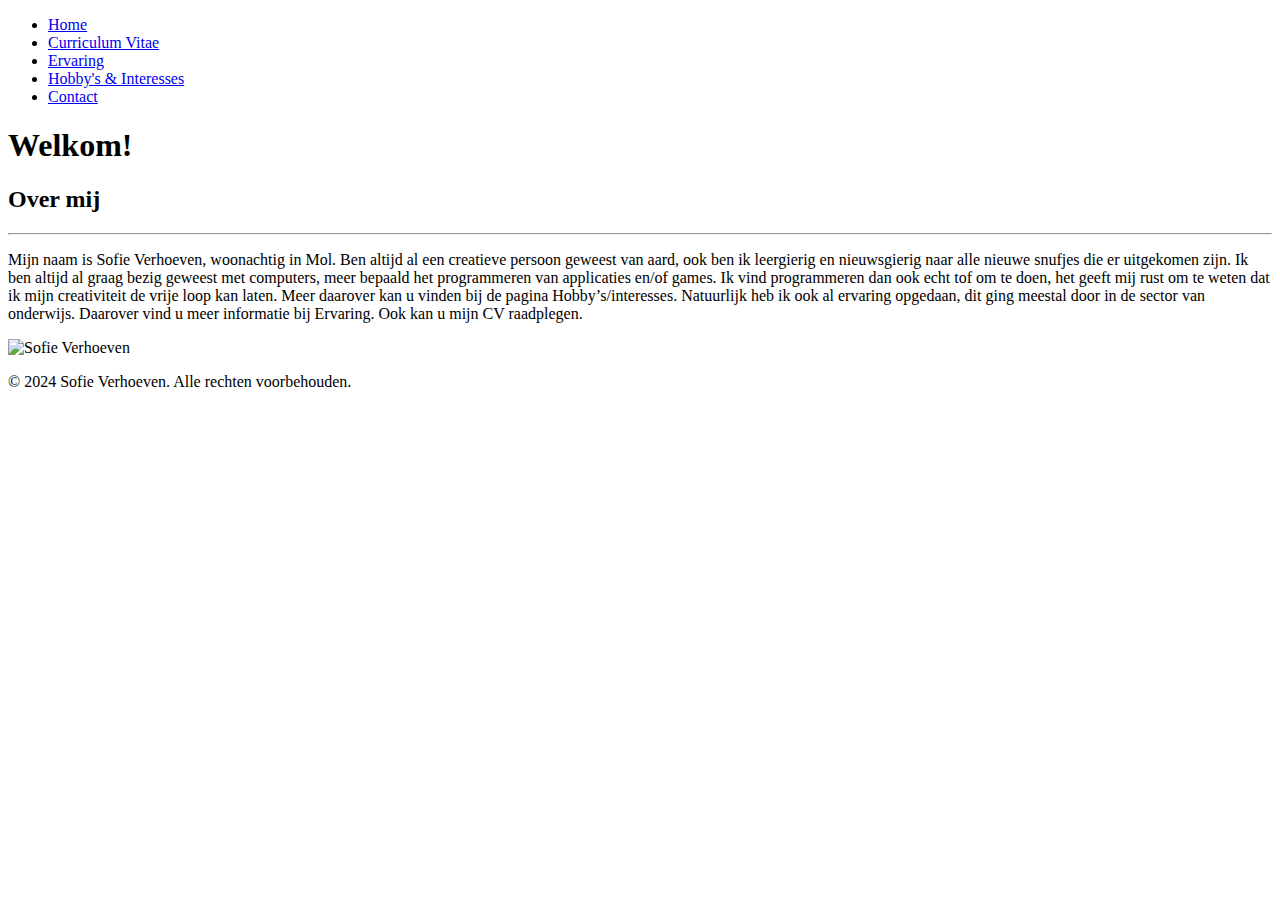
==== index.html @ b8e88ed2 "Add files via upload" ====
<!DOCTYPE html>
<html lang="en">
  <head>
    <meta charset="UTF-8">
    <meta name="viewport" content="width=device-width, initial-scale=1.0">
    <link rel="stylesheet" href="css/style-index.css">
    <link rel="stylesheet" href="css/main.css">
    <title>index</title>
    <!-- Icons -->
    <link rel="apple-touch-icon" sizes="180x180" href="/apple-touch-icon.png">
    <link rel="icon" type="image/png" sizes="32x32" href="/favicon-32x32.png">
    <link rel="icon" type="image/png" sizes="16x16" href="/favicon-16x16.png">
    <link rel="manifest" href="/site.webmanifest">
  </head>
  
  <body>
    <!-- Navigatie -->
    <header>
      <nav>
        <ul>
          <li><a href="index.html" class="active">Home</a></li>
          <li><a href="cv.html">Curriculum Vitae</a></li>
          <li><a href="ervaring.html">Ervaring</a></li>
          <li><a href="hobby.html">Hobby's & Interesses</a></li>
          <li><a href="contact.html">Contact</a></li>
        </ul>
      </nav>
    </header>

    <!-- Introductie Sectie -->
    <section class="intro" id="intro">
      <div class="text">
        <h1>Welkom!</h1>
        <h2>Over mij</h2>
        <hr />
        <p>
          Mijn naam is Sofie Verhoeven, woonachtig in Mol. Ben altijd al een
          creatieve persoon geweest van aard, ook ben ik leergierig en
          nieuwsgierig naar alle nieuwe snufjes die er uitgekomen zijn. Ik ben
          altijd al graag bezig geweest met computers, meer bepaald het
          programmeren van applicaties en/of games. Ik vind programmeren dan ook
          echt tof om te doen, het geeft mij rust om te weten dat ik mijn
          creativiteit de vrije loop kan laten. Meer daarover kan u vinden bij
          de pagina Hobby’s/interesses. Natuurlijk heb ik ook al ervaring
          opgedaan, dit ging meestal door in de sector van onderwijs. Daarover
          vind u meer informatie bij Ervaring. Ook kan u mijn CV raadplegen.
        </p>
      </div>

      <!-- Afbeelding rechts -->
      <div class="image">
        <img src="Foto's/Afbeelding2.jpg" alt="Sofie Verhoeven" />
      </div>
    </section>

    <!-- Footer -->
    <footer>
      <p>&copy; 2024 Sofie Verhoeven. Alle rechten voorbehouden.</p>
    </footer>
  </body>    
</html>
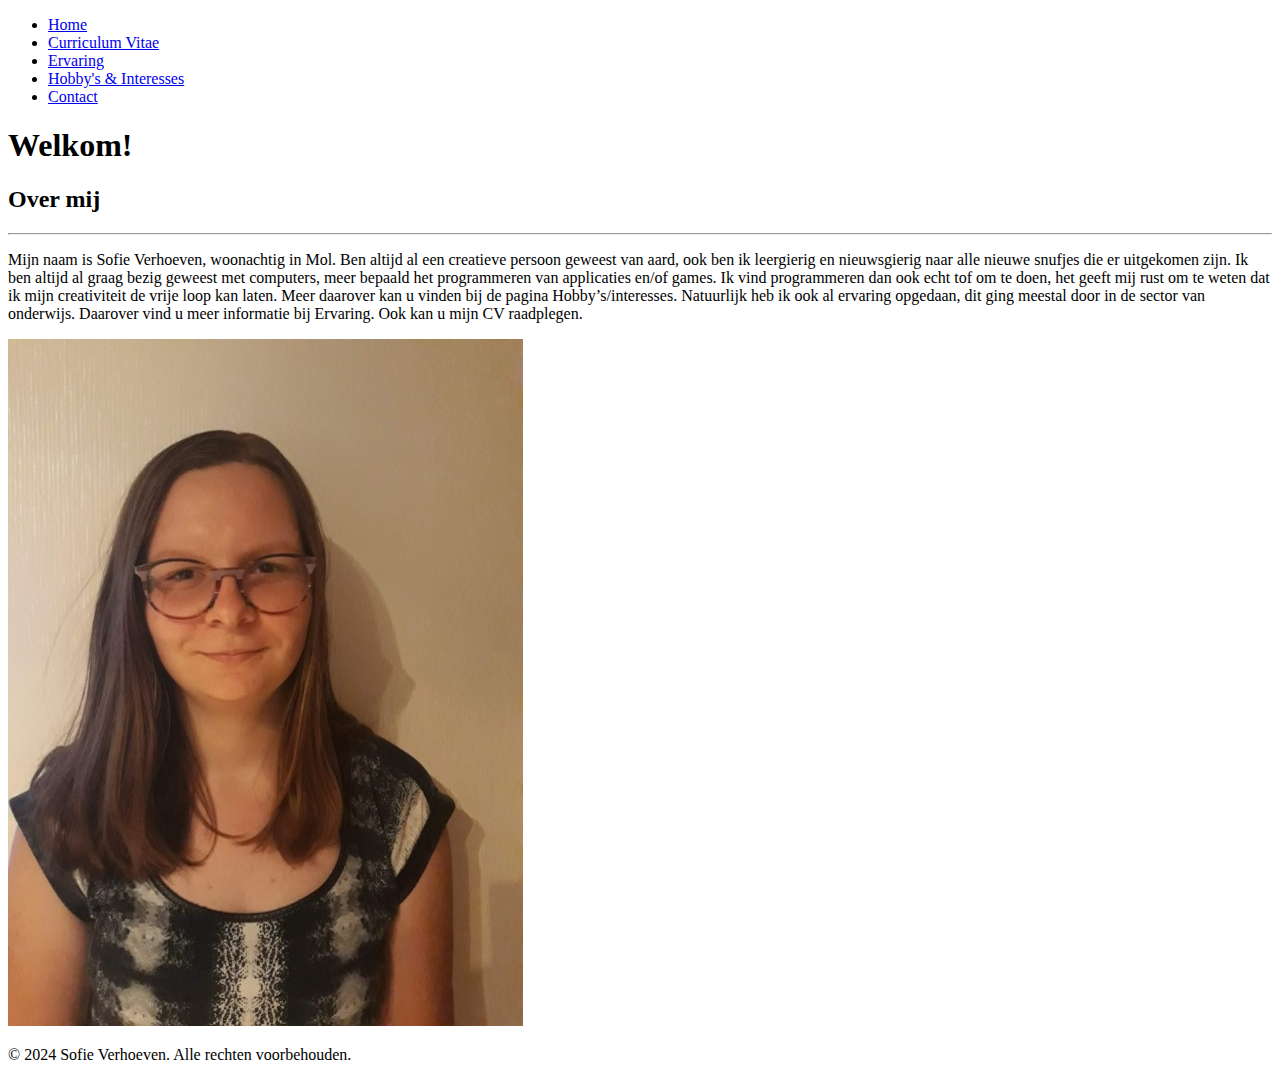
==== commit 7cd5dbb5: "Index, foto's en icons" ====
--- a/index.html
+++ b/index.html
@@ -49,7 +49,7 @@
 
       <!-- Afbeelding rechts -->
       <div class="image">
-        <img src="Foto's/Afbeelding2.jpg" alt="Sofie Verhoeven" />
+        <img src="/Foto's/Afbeelding2.jpg" alt="Sofie Verhoeven" />
       </div>
     </section>
 
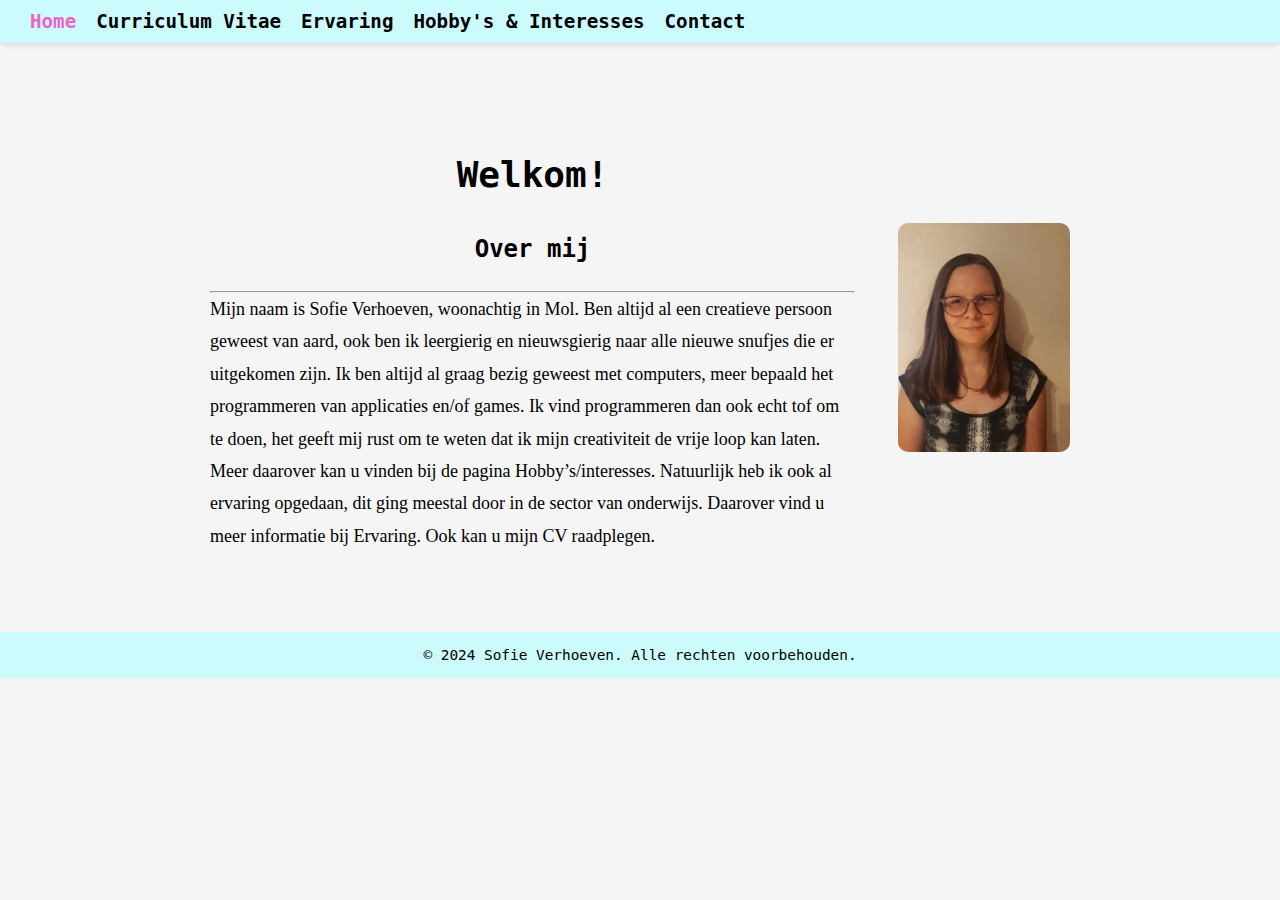
==== commit ad123c1c: "Bug met foto op index.html opgelost" ====
--- a/index.html
+++ b/index.html
@@ -7,10 +7,10 @@
     <link rel="stylesheet" href="css/main.css">
     <title>index</title>
     <!-- Icons -->
-    <link rel="apple-touch-icon" sizes="180x180" href="/apple-touch-icon.png">
-    <link rel="icon" type="image/png" sizes="32x32" href="/favicon-32x32.png">
-    <link rel="icon" type="image/png" sizes="16x16" href="/favicon-16x16.png">
-    <link rel="manifest" href="/site.webmanifest">
+    <link rel="apple-touch-icon" sizes="180x180" href="icon/apple-touch-icon.png" />
+    <link rel="icon" type="image/png" sizes="32x32" href="icon/favicon-32x32.png" />
+    <link rel="icon" type="image/png" sizes="16x16" href="/icon/favicon-16x16.png" />
+    <link rel="manifest" href="icon/site.webmanifest" />
   </head>
   
   <body>
@@ -49,7 +49,7 @@
 
       <!-- Afbeelding rechts -->
       <div class="image">
-        <img src="/Foto's/Afbeelding2.jpg" alt="Sofie Verhoeven" />
+        <img src="Foto's/Afbeelding2.jpg" alt="Sofie Verhoeven" />
       </div>
     </section>
 
--- a/css/style-index.css
+++ b/css/style-index.css
@@ -0,0 +1,54 @@
+.intro {
+    display: flex;
+    justify-content: space-between;
+    align-items: center;
+    padding: 50px;
+    background-color: var(--bg-color); /* Gebruikt variabele voor achtergrondkleur */
+    border-radius: 10px;
+    box-shadow: var(--box-shadow);
+}
+
+.intro .text {
+    flex: 3; 
+}
+
+.intro h1 {
+    font-family: 'Consolas', monospace;
+    font-size: 36px;
+    color: var(--text-color);
+    margin-bottom: 10px;
+}
+
+.intro p {
+    font-family: 'Kalam', cursive;
+    font-size: 18px;
+    color: var(--text-color);
+}
+
+.intro .image {
+    flex: 1;
+    display: flex;
+    justify-content: flex-end;
+}
+
+.intro .image img {
+    max-width: 80%; 
+    height: auto;
+    border-radius: 10px;
+}
+
+@media (max-width: 768px) {
+    .intro {
+        flex-direction: column;
+        text-align: center;
+    }
+
+    .intro .image {
+        justify-content: center;
+        margin-top: 20px;
+    }
+
+    .intro .image img {
+        max-width: 100%;
+    }
+}--- a/css/main.css
+++ b/css/main.css
@@ -0,0 +1,110 @@
+/* Globale resets en box-sizing */
+* {
+  margin: 0;
+  padding: 0;
+  box-sizing: border-box;
+}
+
+/* Algemene instellingen voor de body */
+body {
+  font-family: "Kalam", cursive;
+  background-color: whitesmoke;
+  color: black;
+}
+
+/* Typografie*/
+h1,
+h2 {
+  font-family: "Consolas", monospace;
+  color: black;
+  font-size: 24px;
+  text-align: center;
+  margin: 20px 20px;
+}
+
+/* Navigatie */
+nav {
+  background-color: #ccfbfe;
+  padding: 10px 20px;
+  display: flex;
+  justify-content: space-between;
+  align-items: left;
+  box-shadow: 0 2px 5px rgba(0, 0, 0, 0.1);
+  font-size: larger;
+}
+
+nav ul {
+  list-style-type: none;
+  display: flex;
+  font-family: "SF Mono", monospace;
+}
+
+nav ul li {
+  margin: 0 10px;
+}
+
+nav ul li a {
+  text-decoration: none;
+  color: black;
+  font-weight: bold;
+  transition: color 0.3s ease;
+}
+
+a:hover {
+  color: rgba(222, 8, 8, 0.86);
+}
+
+.active {
+  color: rgb(237, 100, 198);
+}
+
+/* Secties */
+section {
+  padding: 25px;
+  max-width: 75%;
+  margin: 30px auto;
+  background-color: white;
+  border-radius: 10px;
+  box-shadow: rgba(0, 0, 0, 0.1);
+  line-height: 1.8;
+}
+
+/* Buttons */
+button {
+  background-color: #ccfbfe;
+  color: black;
+  padding: 10px 20px;
+  border: none;
+  border-radius: 5px;
+  cursor: pointer;
+  transition: background-color 0.3s ease;
+}
+
+button:hover {
+  background-color: rgba(237, 190, 110, 0.641);
+}
+
+/* Footer */
+footer {
+  background-color: #ccfbfe;
+  text-align: center;
+  padding: 15px 0;
+  color: black;
+  font-family: "SF Mono", monospace;
+  font-size: 0.9em;
+  position: static;
+  bottom: 0;
+  width: 100%;
+}
+
+/* Responsiviteit */
+@media (max-width: 768px) {
+  nav ul {
+    flex-direction: column;
+    align-items: center;
+  }
+
+  nav ul li {
+    margin: 10px 0;
+  }
+}
